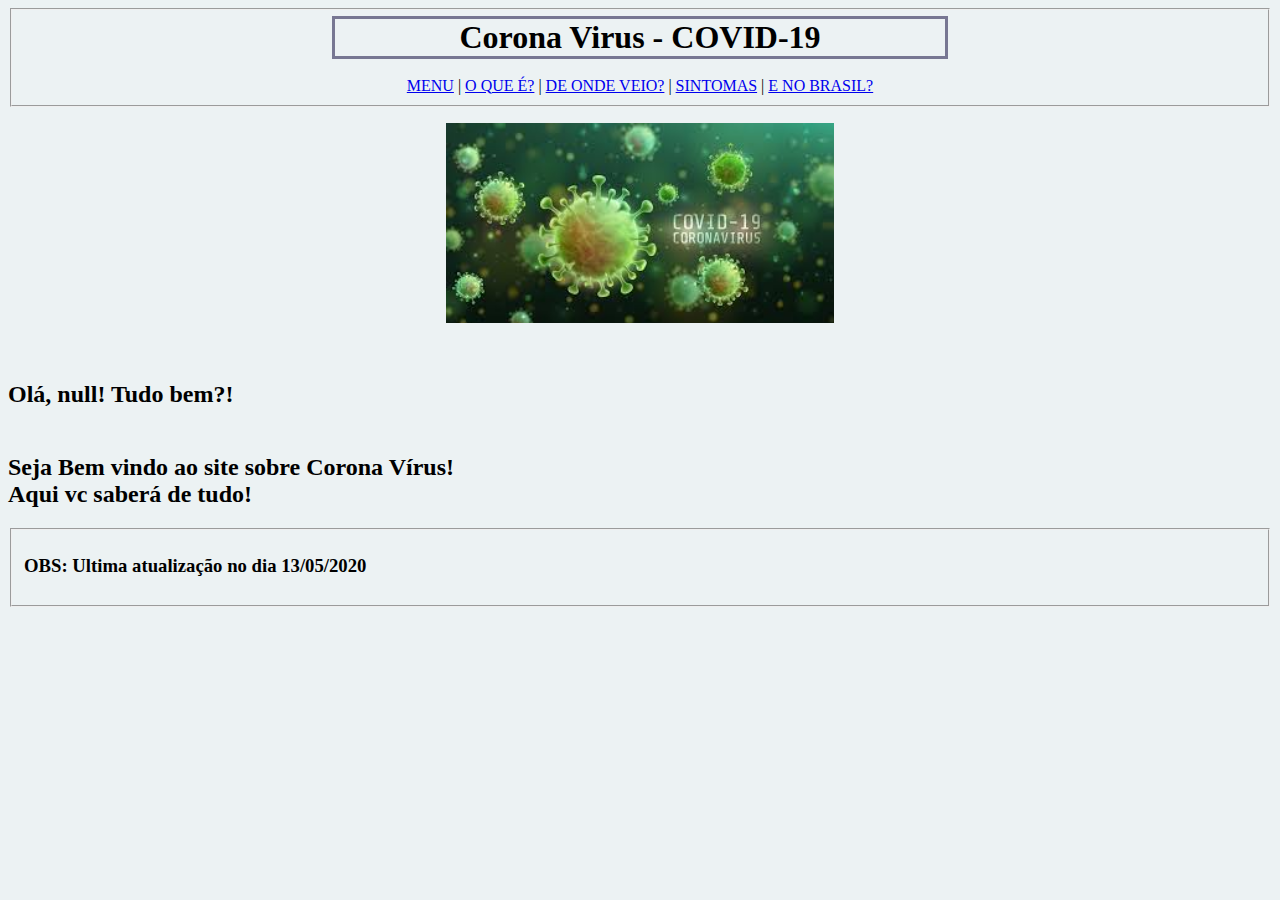
==== Código Fonte/index.html @ 55f51dce "Upload" ====
<!DOCTYPE html>
<html lang="pt">
<head>
    <meta charset="UTF-8">
    <meta name="viewport" content="width=device-width, initial-scale=1.0">
    <title>Corona Vírus - COVID-19</title>
    <style>
        body{
             background-color: rgb(236, 242, 243);
        }    
        h1{
            text-align: center;
            border-width: medium; 
            border-style: solid;
            border-color: rgb(119, 119, 146);
            margin: 0% 25% 0% 25%;  
        }  
        figure{
            text-align: center;
        }
        p{
            text-align: center;
            font: normal 15pt ;
            margin: 0% 25% 0% 25%; 
        } 
        div#h3{
            text-align: center;
            font: normal 15pt ;
            margin: 0% 25% 0% 25%; 
        } 
    </style>
</head>
<body>
   
    <script>
        var nome = window.prompt('Olá! Por favor digite seu nome: ')
    </script>
   
    <fieldset>
     <strong><h1> Corona Virus - COVID-19 </h1></strong>
     <br>
     <div class = container id = "h3">    
        <a href="index.html">MENU</a> |
        <a href="oquee.html">O QUE É?</a> |
        <a href="onde_veio.html">DE ONDE VEIO?</a> |
        <a href="sintomas.html">SINTOMAS</a> |
        <a href="brasil.html">E NO BRASIL?</a> 
    </div>
    </fieldset>    
     <figure>
     <img src = "imagens/coronavirus.jpg" witch = "300" height = "200">
     </figure>   
     <br>
     <script>
         document.write("<h2>Olá, <strong>" + nome + "!</strong> Tudo bem?!</h2>")
         document.write("<h2><br>Seja Bem vindo ao site sobre Corona Vírus!<br>Aqui vc saberá de tudo!</h2>")
     </script>
    <fieldset>
     <h3><strong>OBS:</strong> Ultima atualização no dia 13/05/2020</h3>
    </fieldset>  
</body>
</html>
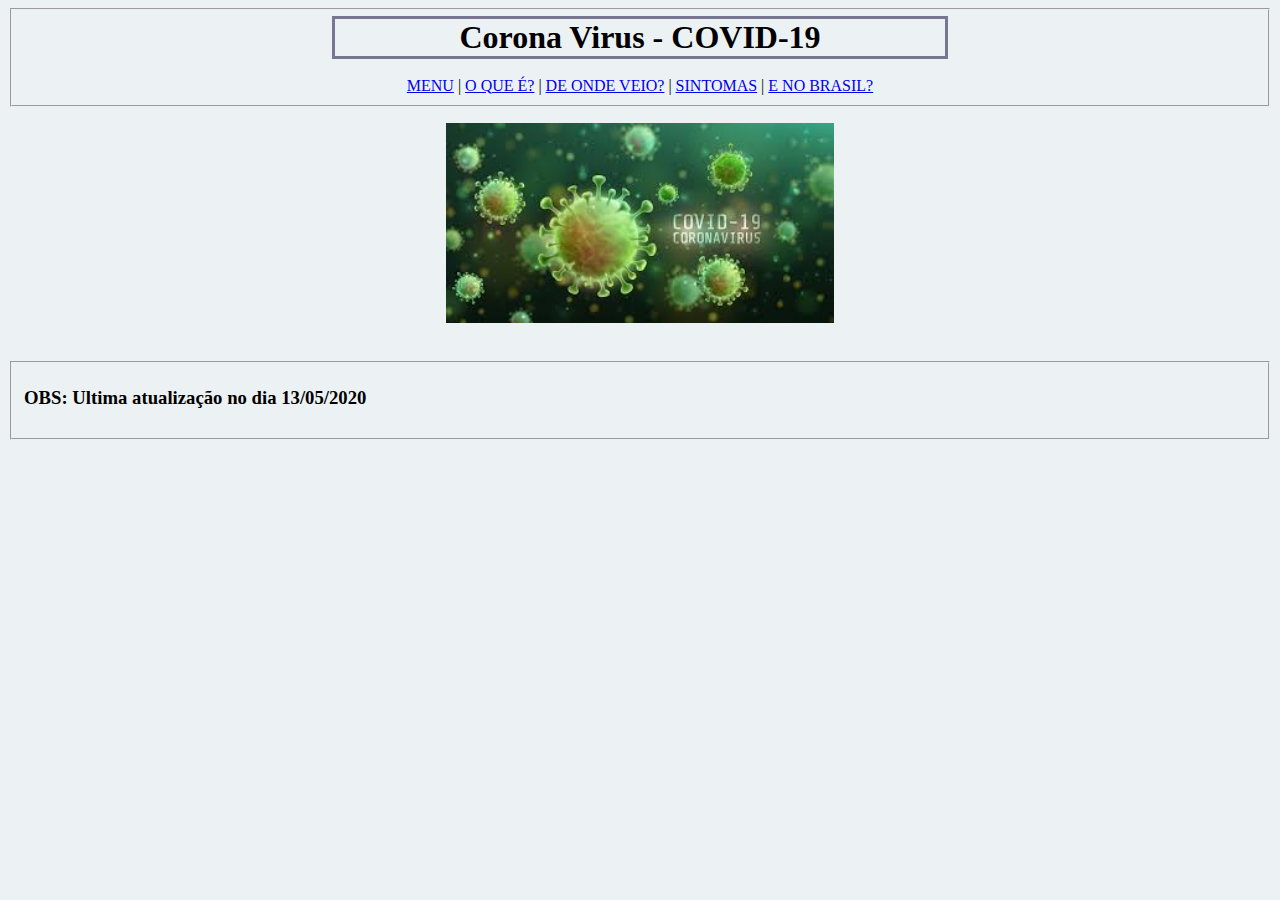
==== commit fe73757d: "Alteração" ====
--- a/Código Fonte/index.html
+++ b/Código Fonte/index.html
@@ -32,9 +32,6 @@
 </head>
 <body>
    
-    <script>
-        var nome = window.prompt('Olá! Por favor digite seu nome: ')
-    </script>
    
     <fieldset>
      <strong><h1> Corona Virus - COVID-19 </h1></strong>
@@ -51,10 +48,7 @@
      <img src = "imagens/coronavirus.jpg" witch = "300" height = "200">
      </figure>   
      <br>
-     <script>
-         document.write("<h2>Olá, <strong>" + nome + "!</strong> Tudo bem?!</h2>")
-         document.write("<h2><br>Seja Bem vindo ao site sobre Corona Vírus!<br>Aqui vc saberá de tudo!</h2>")
-     </script>
+    
     <fieldset>
      <h3><strong>OBS:</strong> Ultima atualização no dia 13/05/2020</h3>
     </fieldset>  
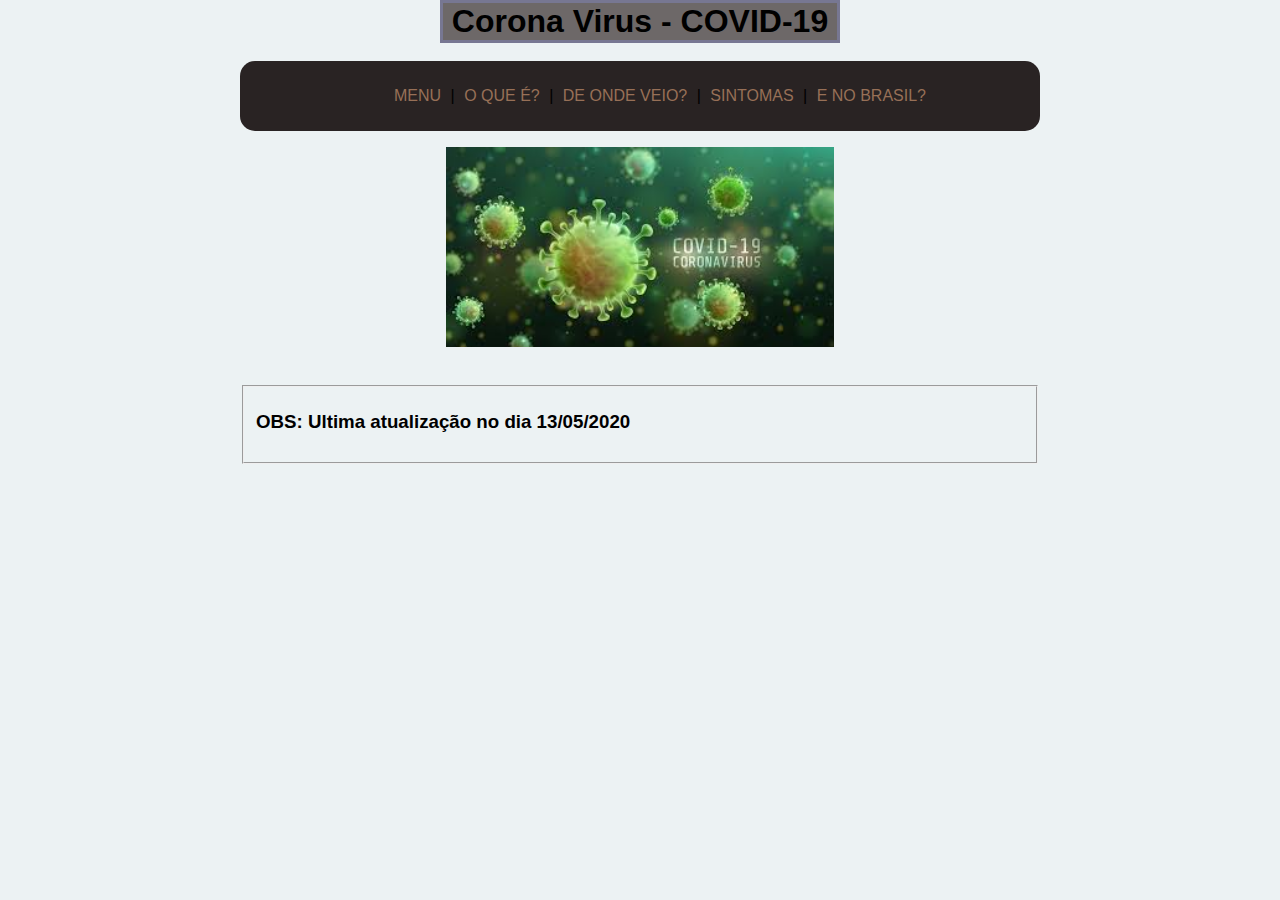
==== commit 033ec9bd: "Menu-Atualizado" ====
--- a/Código Fonte/index.html
+++ b/Código Fonte/index.html
@@ -4,51 +4,26 @@
     <meta charset="UTF-8">
     <meta name="viewport" content="width=device-width, initial-scale=1.0">
     <title>Corona Vírus - COVID-19</title>
-    <style>
-        body{
-             background-color: rgb(236, 242, 243);
-        }    
-        h1{
-            text-align: center;
-            border-width: medium; 
-            border-style: solid;
-            border-color: rgb(119, 119, 146);
-            margin: 0% 25% 0% 25%;  
-        }  
-        figure{
-            text-align: center;
-        }
-        p{
-            text-align: center;
-            font: normal 15pt ;
-            margin: 0% 25% 0% 25%; 
-        } 
-        div#h3{
-            text-align: center;
-            font: normal 15pt ;
-            margin: 0% 25% 0% 25%; 
-        } 
-    </style>
+    <link rel="stylesheet" href="estilo.css">
 </head>
 <body>
-   
-   
-    <fieldset>
-     <strong><h1> Corona Virus - COVID-19 </h1></strong>
+     <strong><h1 class="principal"> Corona Virus - COVID-19 </h1></strong>
      <br>
-     <div class = container id = "h3">    
-        <a href="index.html">MENU</a> |
-        <a href="oquee.html">O QUE É?</a> |
-        <a href="onde_veio.html">DE ONDE VEIO?</a> |
-        <a href="sintomas.html">SINTOMAS</a> |
-        <a href="brasil.html">E NO BRASIL?</a> 
+     <div class="menu">
+     <nav class="menu">
+        <ul>
+            <li><a href="index.html">MENU</a></li> |
+            <li><a href="oquee.html">O QUE É?</a></li> |
+            <li><a href="onde_veio.html">DE ONDE VEIO?</a></li> |
+            <li><a href="sintomas.html">SINTOMAS</a></li> |
+            <li><a href="brasil.html">E NO BRASIL?</a></li> 
+        </ul>
+     </nav>
     </div>
-    </fieldset>    
      <figure>
      <img src = "imagens/coronavirus.jpg" witch = "300" height = "200">
      </figure>   
      <br>
-    
     <fieldset>
      <h3><strong>OBS:</strong> Ultima atualização no dia 13/05/2020</h3>
     </fieldset>  
--- a/Código Fonte/estilo.css
+++ b/Código Fonte/estilo.css
@@ -0,0 +1,43 @@
+body{
+    background-color: rgb(236, 242, 243);
+    font-family: Arial, Helvetica, sans-serif;
+    width: 800px;
+    margin: auto;
+}    
+
+h1{
+    text-align: center;
+    border-width: medium; 
+    border-style: solid;
+    background-color: rgb(109, 104, 104);
+    border-color: rgb(119, 119, 146);
+    margin: 0% 25% 0% 25%;  
+} 
+div.menu{
+    border-radius: 15px;
+    background-color: rgb(41, 35, 35);
+    margin: auto;
+    padding: 10px;
+}
+nav.menu ul{
+    list-style: none;
+    text-transform: uppercase;
+    text-align: center;
+}
+nav.menu li{
+    display: inline;
+    padding: 5px;
+}
+nav.menu a{
+    text-decoration: none;
+    color: rgb(151, 112, 87);
+}
+nav.menu a:hover{
+    color: rgb(226, 211, 211);
+}
+figure{
+    text-align: center;
+}
+
+ 
+
